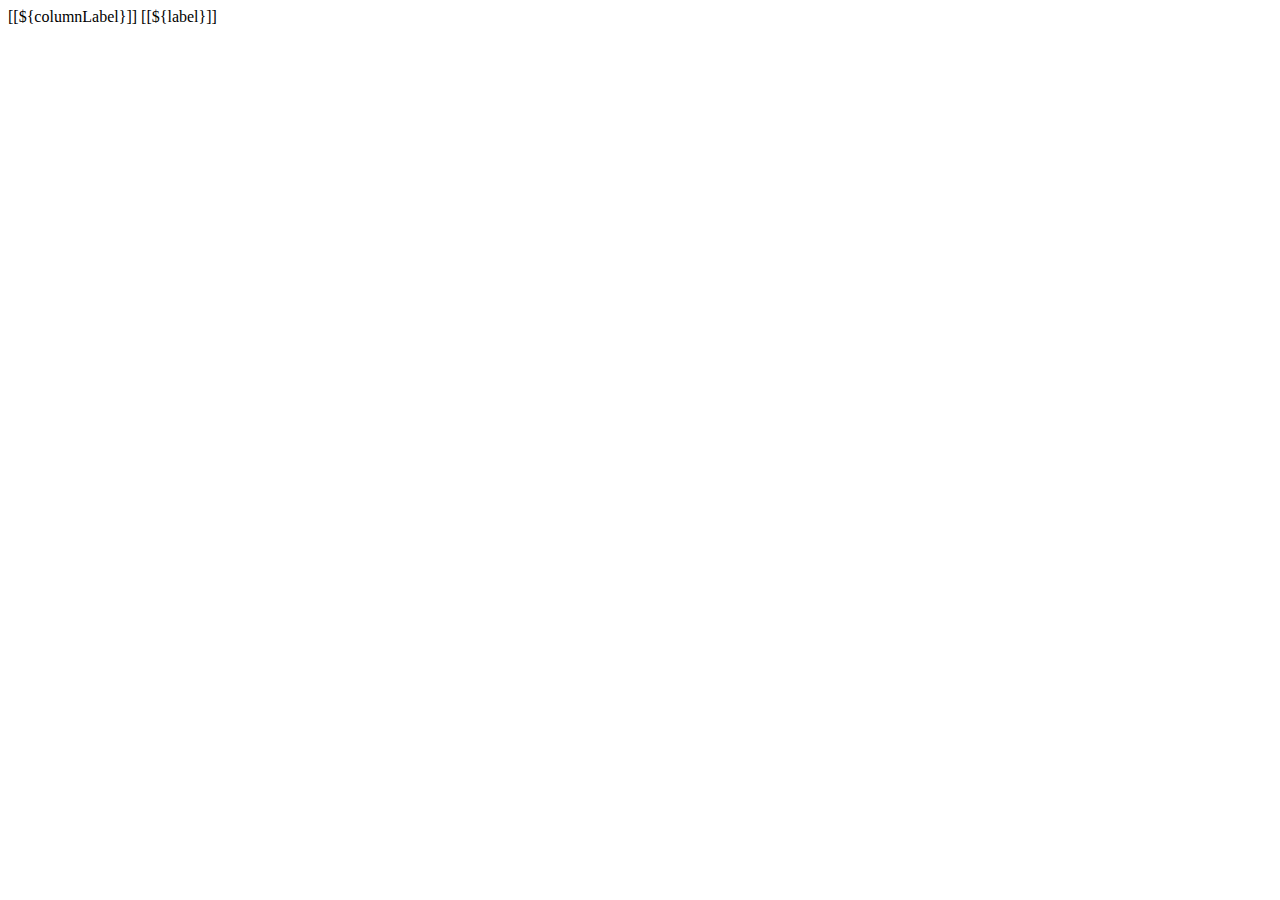
==== ShopmeWebParent/ShopmeBackEnd/src/main/resources/templates/fragments.html @ 675fd298 "Refactor code" ====
<!DOCTYPE html>
<html xmlns:th="http://www.thymeleaf.org">
<head>
<meta charset="UTF-8">
</head>
<body>
	<th th:fragment="column_link(fieldName, columnLabel)">
		<a class="col-header-link"
			th:href="@{'/users/page/' + ${currentPage} + '?sortField=' + ${fieldName} + '&sortDir=' + ${sortField != fieldName ? sortDir : reverseSortDir} + ${keyword != null ? '&keyword=' + keyword : ''}}">
			[[${columnLabel}]]
		</a>
		<span th:if="${sortField == fieldName}"
			th:class="${sortDir == 'asc' ? 'fa-solid fa-sort-up' : 'fa-solid fa-sort-down'}">
		</span>
	</th>
	
	<a th:fragment="page_link(pageNum, label)" class="page-link" 
		th:href="@{'/users/page/' + ${pageNum} + '?sortField=' + ${sortField} + '&sortDir=' + ${sortDir} + ${keyword != null ? '&keyword=' + keyword : ''}}">
		[[${label}]]
	</a>
</body>
</html>
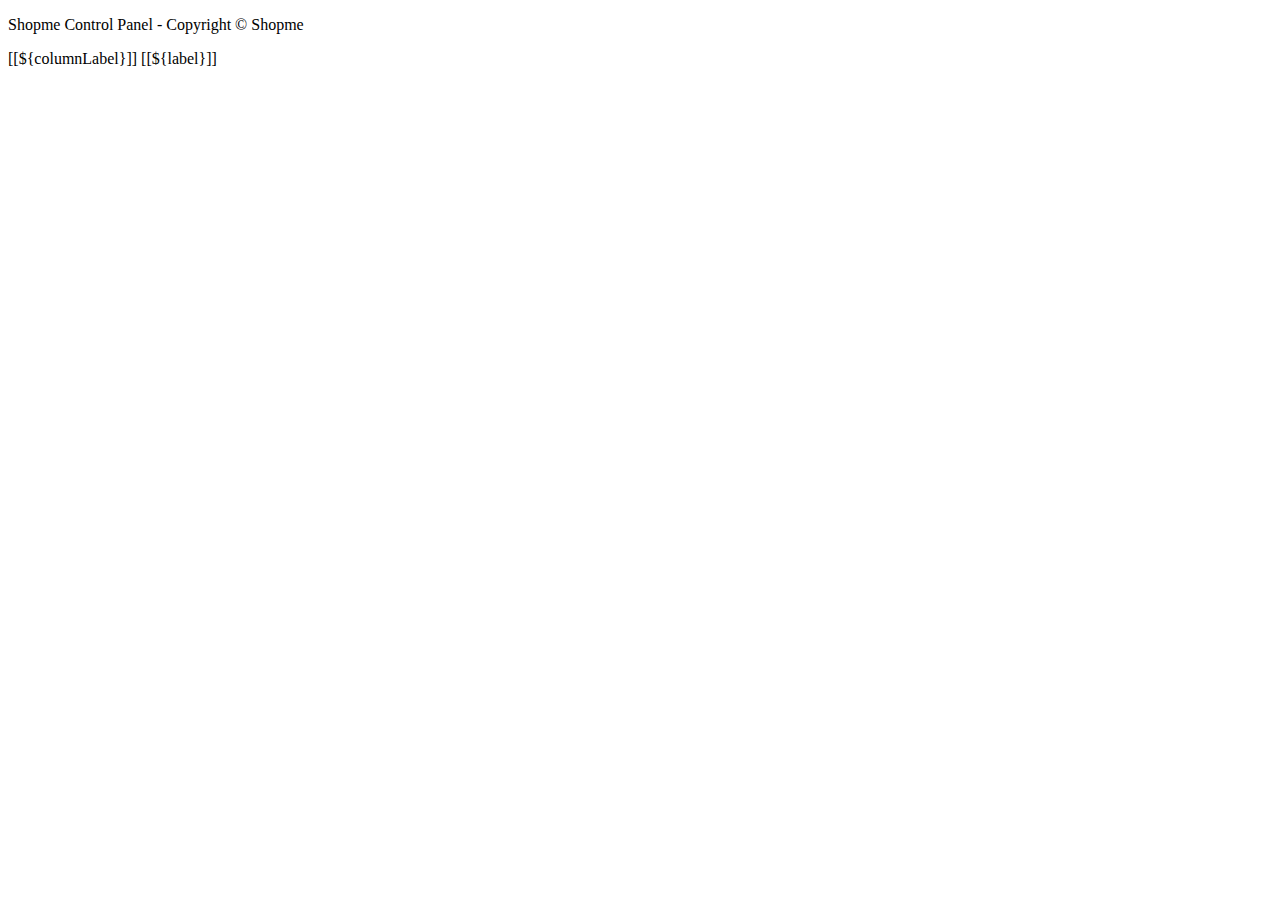
==== commit b9d25e93: "Refactor code" ====
--- a/ShopmeWebParent/ShopmeBackEnd/src/main/resources/templates/fragments.html
+++ b/ShopmeWebParent/ShopmeBackEnd/src/main/resources/templates/fragments.html
@@ -1,10 +1,25 @@
 <!DOCTYPE html>
 <html xmlns:th="http://www.thymeleaf.org">
-<head>
-<meta charset="UTF-8">
+<head th:fragment="page_head(title)">
+	<meta http-equiv="Content-Type" content="text/html; charset=UTF-8">
+	<meta name="viewport" content="width=device-width, initial-scale=1.0, minimum-scale=1.0">
+	
+	<title>[[${title}]]</title>
+	
+	<link rel="stylesheet" type="text/css" th:href="@{/webjars/bootstrap/css/bootstrap.min.css}">
+	<link rel="stylesheet" type="text/css" th:href="@{/fontawesome/all.css}">
+	<link rel="stylesheet" type="text/css" th:href="@{/style.css}">
+	<script type="text/javascript" th:src="@{/webjars/jquery/jquery.min.js}"></script>
+	<script type="text/javascript" th:src="@{/webjars/bootstrap/js/bootstrap.bundle.min.js}"></script>
+	<script type="text/javascript" th:src="@{/js/common.js}"></script>
 </head>
 <body>
-	<th th:fragment="column_link(fieldName, columnLabel)">
+
+	<div th:fragment="footer" class="text-center m-3">
+		<p>Shopme Control Panel - Copyright &copy; Shopme </p>
+	</div>
+	
+	<th th:fragment="column_link(fieldName, columnLabel, removeTag)" th:remove="${removeTag}">
 		<a class="col-header-link"
 			th:href="@{'/users/page/' + ${currentPage} + '?sortField=' + ${fieldName} + '&sortDir=' + ${sortField != fieldName ? sortDir : reverseSortDir} + ${keyword != null ? '&keyword=' + keyword : ''}}">
 			[[${columnLabel}]]
